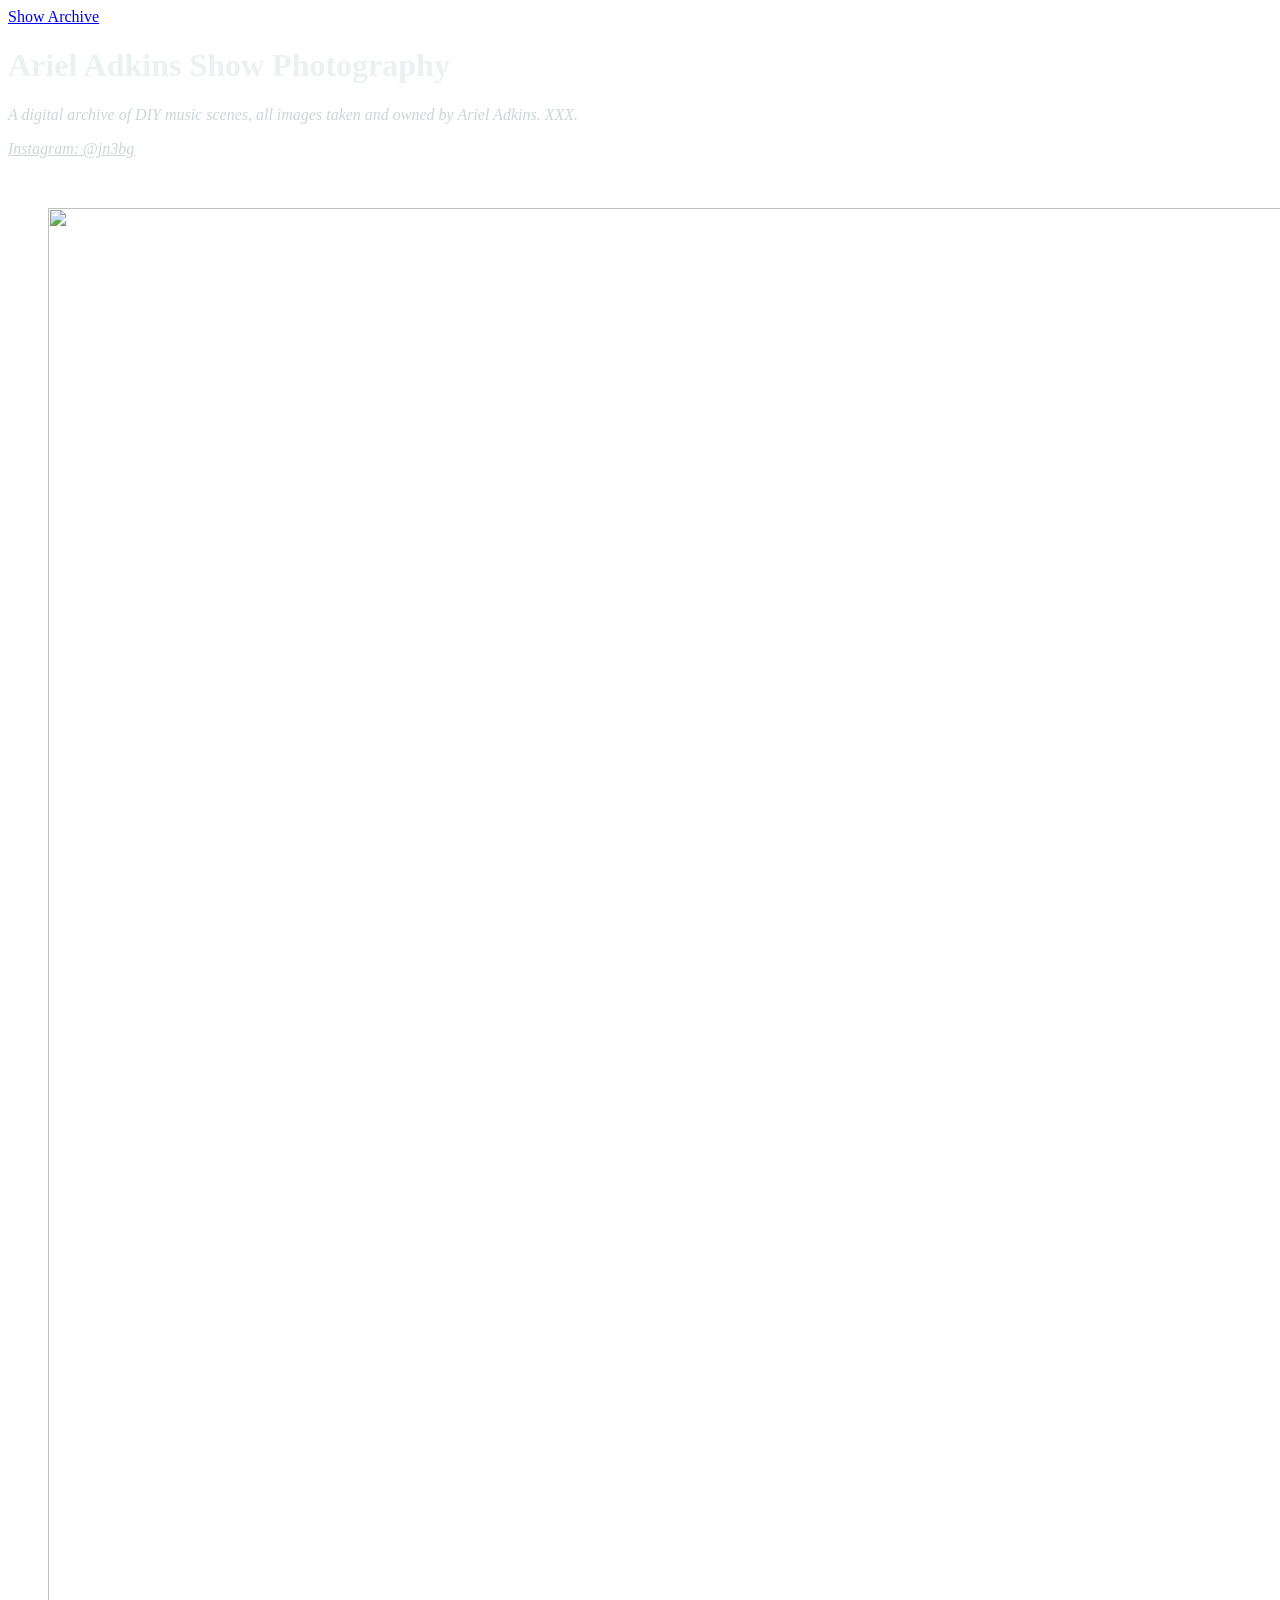
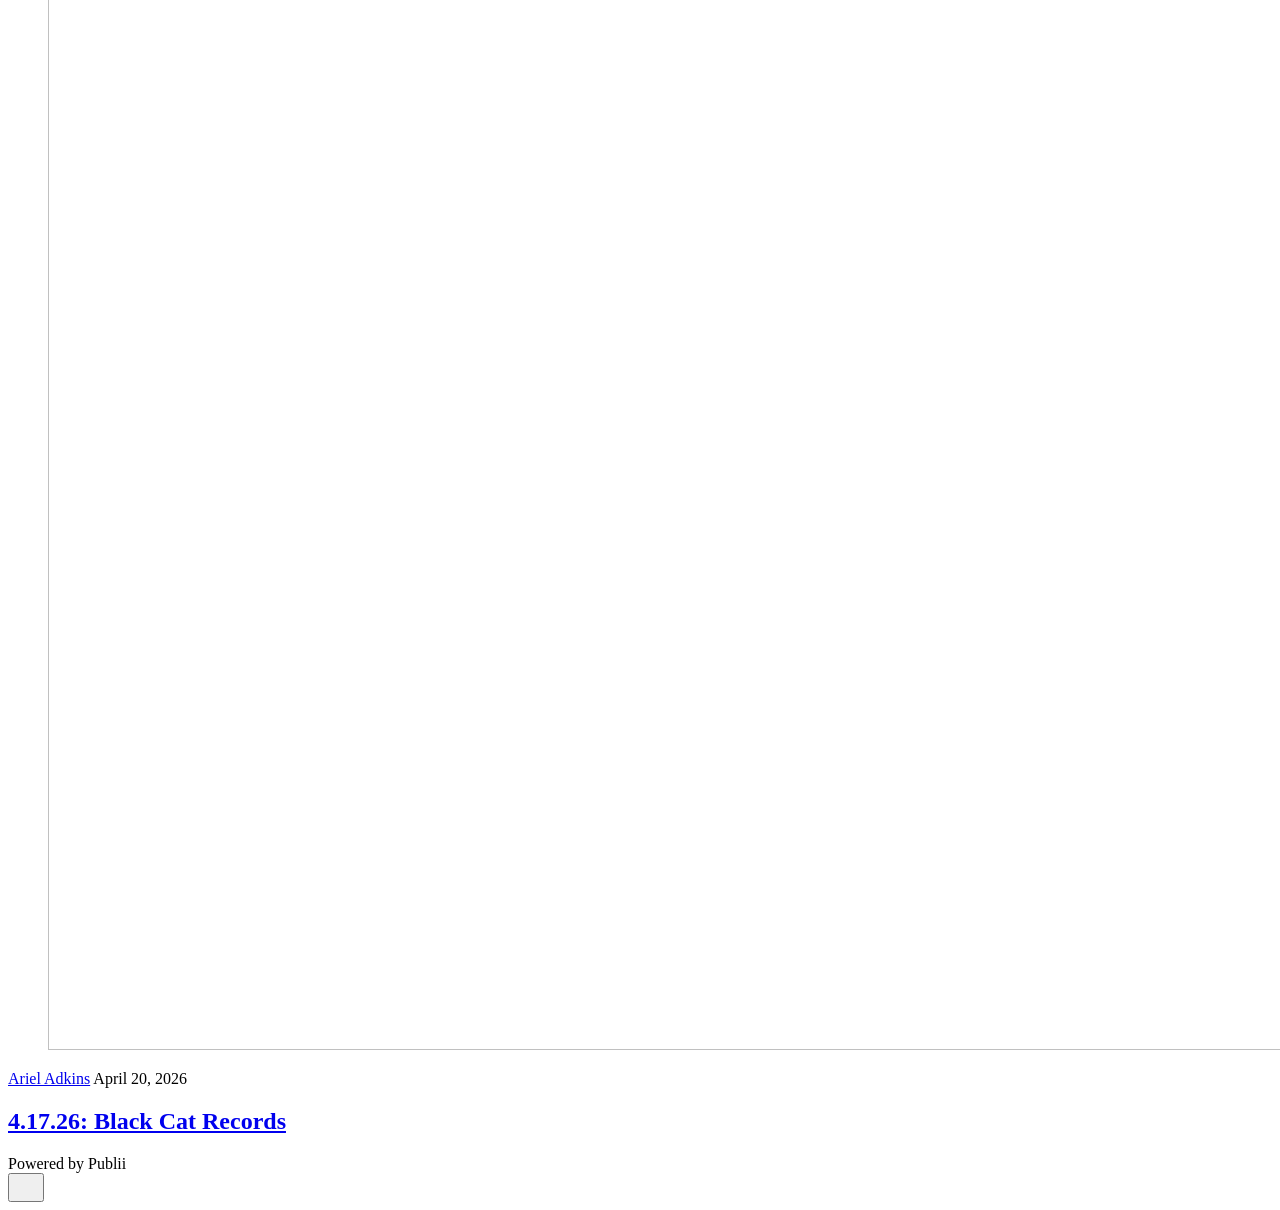
==== index.html @ a2e38326 "i am a burger!" ====
<!DOCTYPE html><html lang="en-gb"><head><meta charset="utf-8"><meta http-equiv="X-UA-Compatible" content="IE=edge"><meta name="viewport" content="width=device-width,initial-scale=1"><title>Show Archive</title><meta name="generator" content="Publii Open-Source CMS for Static Site"><link rel="canonical" href="https://arieladkins.net/"><link rel="alternate" type="application/atom+xml" href="https://arieladkins.net/feed.xml" title="Show Archive - RSS"><link rel="alternate" type="application/json" href="https://arieladkins.net/feed.json" title="Show Archive - JSON"><meta property="og:title" content="Show Archive"><meta property="og:site_name" content="Show Archive"><meta property="og:description" content=""><meta property="og:url" content="https://arieladkins.net/"><meta property="og:type" content="website"><link rel="stylesheet" href="https://arieladkins.net/assets/css/style.css?v=22a7cbe52fd08e51d34d568ba6e0c892"><script type="application/ld+json">{"@context":"http://schema.org","@type":"Organization","name":"Show Archive","url":"https://arieladkins.net/"}</script><noscript><style>img[loading] {
                    opacity: 1;
                }</style></noscript></head><body class="home-template"><header class="top js-header"><a class="logo" href="https://arieladkins.net/">Show Archive</a></header><main><div class="hero hero--noimage"><header class="hero__content hero__content--centered"><div class="wrapper"><h1><span style="color: #ecf0f1;">Ariel Adkins Show Photography</span></h1><p><span style="color: #ced4d9;"><em>A digital archive of DIY music scenes, all images taken and owned by Ariel Adkins. XXX.</em></span></p><p><span style="text-decoration: underline;"><span style="color: #ced4d9; text-decoration: underline;"><em><a href="https://www.instagram.com/jn3bg?igsh=MXV5cmlkMTVyb2J1dA%3D%3D&amp;utm_source=qr" target="_blank" rel="noopener" style="color: #ced4d9; text-decoration: underline;">Instagram: @jn3bg</a></em></span></span></p><p> </p></div></header></div><div class="wrapper feed"><article class="feed__item feed__item--centered"><figure class="feed__image"><img src="https://arieladkins.net/media/posts/10/100_2893.jpeg" srcset="https://arieladkins.net/media/posts/10/responsive/100_2893-xs.jpeg 640w, https://arieladkins.net/media/posts/10/responsive/100_2893-sm.jpeg 768w, https://arieladkins.net/media/posts/10/responsive/100_2893-md.jpeg 1024w" sizes="(min-width: 600px) calc(4.38vw + 143px), 87.86vw" loading="lazy" height="2442" width="3664" alt=""></figure><div class="feed__content"><header><div class="feed__meta"><a href="https://arieladkins.net/authors/ariel-adkins/" class="feed__author">Ariel Adkins</a> <time datetime="2026-04-20T20:15" class="feed__date">April 20, 2026</time></div><h2 class="feed__title"><a href="https://arieladkins.net/b-2.html">4.17.26: Black Cat Records</a></h2></header><p></p></div></article></div></main><footer class="footer"><div class="wrapper"><div class="footer__copyright">Powered by Publii</div><button id="backToTop" class="footer__bttop" aria-label="Back to top" title="Back to top"><svg width="20" height="20"><use xlink:href="https://arieladkins.net/assets/svg/svg-map.svg#toparrow"/></svg></button></div></footer><script defer="defer" src="https://arieladkins.net/assets/js/scripts.min.js?v=d0fc1030089a37f93a2d51bf6d07565c"></script><script>window.publiiThemeMenuConfig={mobileMenuMode:'sidebar',animationSpeed:300,submenuWidth: 'auto',doubleClickTime:500,mobileMenuExpandableSubmenus:true,relatedContainerForOverlayMenuSelector:'.top'};</script><script>var images = document.querySelectorAll('img[loading]');
        for (var i = 0; i < images.length; i++) {
            if (images[i].complete) {
                images[i].classList.add('is-loaded');
            } else {
                images[i].addEventListener('load', function () {
                    this.classList.add('is-loaded');
                }, false);
            }
        }</script></body></html>
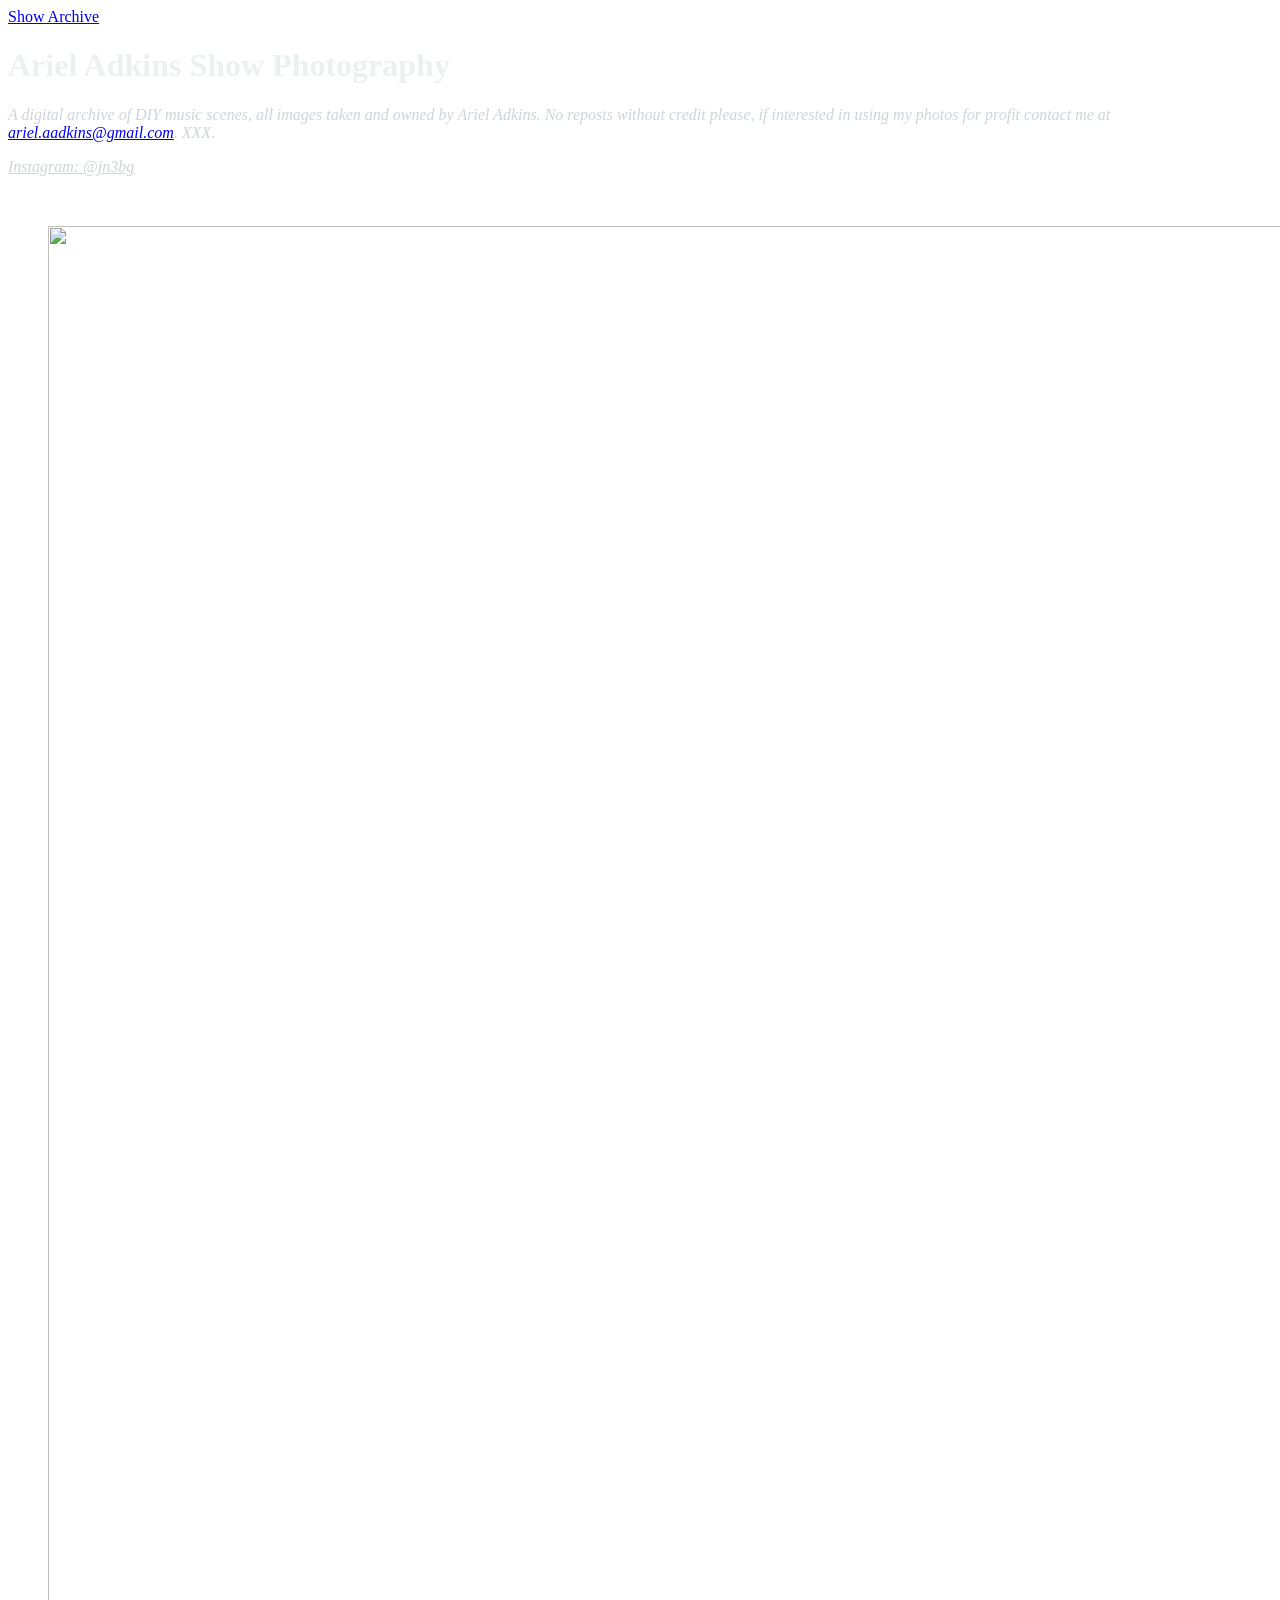
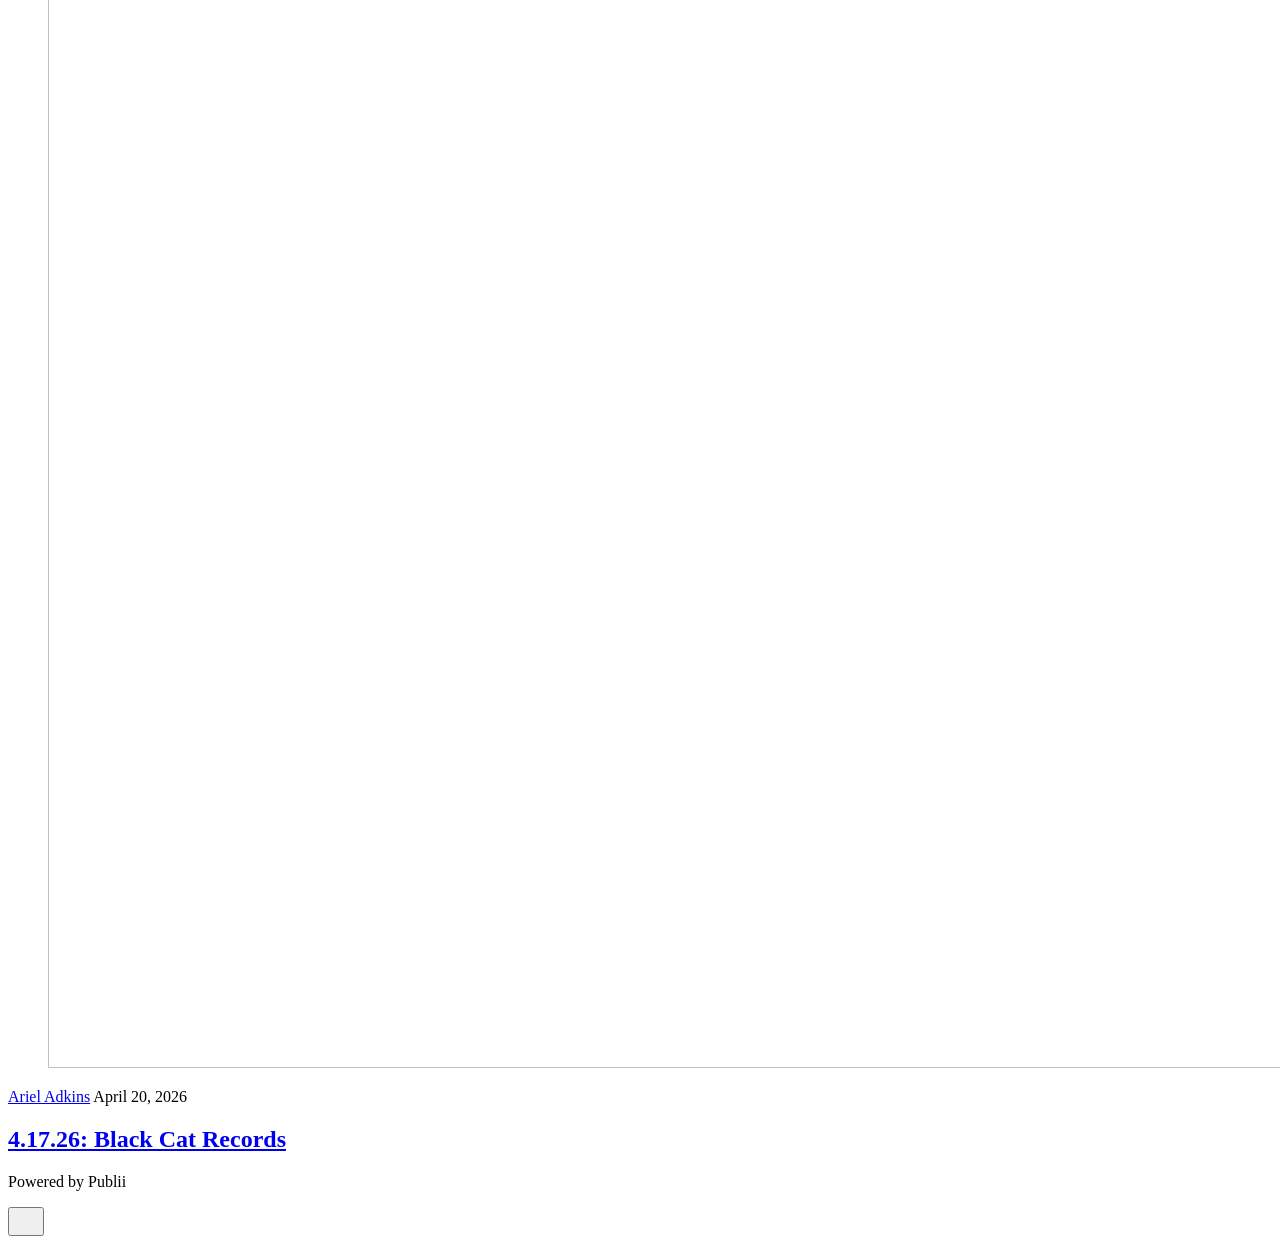
==== commit 5991eaa8: "i am a burger!" ====
--- a/index.html
+++ b/index.html
@@ -1,6 +1,6 @@
 <!DOCTYPE html><html lang="en-gb"><head><meta charset="utf-8"><meta http-equiv="X-UA-Compatible" content="IE=edge"><meta name="viewport" content="width=device-width,initial-scale=1"><title>Show Archive</title><meta name="generator" content="Publii Open-Source CMS for Static Site"><link rel="canonical" href="https://arieladkins.net/"><link rel="alternate" type="application/atom+xml" href="https://arieladkins.net/feed.xml" title="Show Archive - RSS"><link rel="alternate" type="application/json" href="https://arieladkins.net/feed.json" title="Show Archive - JSON"><meta property="og:title" content="Show Archive"><meta property="og:site_name" content="Show Archive"><meta property="og:description" content=""><meta property="og:url" content="https://arieladkins.net/"><meta property="og:type" content="website"><link rel="stylesheet" href="https://arieladkins.net/assets/css/style.css?v=22a7cbe52fd08e51d34d568ba6e0c892"><script type="application/ld+json">{"@context":"http://schema.org","@type":"Organization","name":"Show Archive","url":"https://arieladkins.net/"}</script><noscript><style>img[loading] {
                     opacity: 1;
-                }</style></noscript></head><body class="home-template"><header class="top js-header"><a class="logo" href="https://arieladkins.net/">Show Archive</a></header><main><div class="hero hero--noimage"><header class="hero__content hero__content--centered"><div class="wrapper"><h1><span style="color: #ecf0f1;">Ariel Adkins Show Photography</span></h1><p><span style="color: #ced4d9;"><em>A digital archive of DIY music scenes, all images taken and owned by Ariel Adkins. XXX.</em></span></p><p><span style="text-decoration: underline;"><span style="color: #ced4d9; text-decoration: underline;"><em><a href="https://www.instagram.com/jn3bg?igsh=MXV5cmlkMTVyb2J1dA%3D%3D&amp;utm_source=qr" target="_blank" rel="noopener" style="color: #ced4d9; text-decoration: underline;">Instagram: @jn3bg</a></em></span></span></p><p> </p></div></header></div><div class="wrapper feed"><article class="feed__item feed__item--centered"><figure class="feed__image"><img src="https://arieladkins.net/media/posts/10/100_2893.jpeg" srcset="https://arieladkins.net/media/posts/10/responsive/100_2893-xs.jpeg 640w, https://arieladkins.net/media/posts/10/responsive/100_2893-sm.jpeg 768w, https://arieladkins.net/media/posts/10/responsive/100_2893-md.jpeg 1024w" sizes="(min-width: 600px) calc(4.38vw + 143px), 87.86vw" loading="lazy" height="2442" width="3664" alt=""></figure><div class="feed__content"><header><div class="feed__meta"><a href="https://arieladkins.net/authors/ariel-adkins/" class="feed__author">Ariel Adkins</a> <time datetime="2026-04-20T20:15" class="feed__date">April 20, 2026</time></div><h2 class="feed__title"><a href="https://arieladkins.net/b-2.html">4.17.26: Black Cat Records</a></h2></header><p></p></div></article></div></main><footer class="footer"><div class="wrapper"><div class="footer__copyright">Powered by Publii</div><button id="backToTop" class="footer__bttop" aria-label="Back to top" title="Back to top"><svg width="20" height="20"><use xlink:href="https://arieladkins.net/assets/svg/svg-map.svg#toparrow"/></svg></button></div></footer><script defer="defer" src="https://arieladkins.net/assets/js/scripts.min.js?v=d0fc1030089a37f93a2d51bf6d07565c"></script><script>window.publiiThemeMenuConfig={mobileMenuMode:'sidebar',animationSpeed:300,submenuWidth: 'auto',doubleClickTime:500,mobileMenuExpandableSubmenus:true,relatedContainerForOverlayMenuSelector:'.top'};</script><script>var images = document.querySelectorAll('img[loading]');
+                }</style></noscript></head><body class="home-template"><header class="top js-header"><a class="logo" href="https://arieladkins.net/">Show Archive</a></header><main><div class="hero hero--noimage"><header class="hero__content hero__content--centered"><div class="wrapper"><h1><span style="color: #ecf0f1;">Ariel Adkins Show Photography</span></h1><p><span style="color: #ced4d9;"><em>A digital archive of DIY music scenes, all images taken and owned by Ariel Adkins. No reposts without credit please, if interested in using my photos for profit contact me at <a href="mailto:ariel.aadkins@gmail.com">ariel.aadkins@gmail.com</a>. XXX.</em></span></p><p><span style="text-decoration: underline;"><span style="color: #ced4d9; text-decoration: underline;"><em><a href="https://www.instagram.com/jn3bg?igsh=MXV5cmlkMTVyb2J1dA%3D%3D&amp;utm_source=qr" target="_blank" rel="noopener" style="color: #ced4d9; text-decoration: underline;">Instagram: @jn3bg</a></em></span></span></p><p> </p></div></header></div><div class="wrapper feed"><article class="feed__item feed__item--centered"><figure class="feed__image"><img src="https://arieladkins.net/media/posts/10/100_2893.jpeg" srcset="https://arieladkins.net/media/posts/10/responsive/100_2893-xs.jpeg 640w, https://arieladkins.net/media/posts/10/responsive/100_2893-sm.jpeg 768w, https://arieladkins.net/media/posts/10/responsive/100_2893-md.jpeg 1024w" sizes="(min-width: 600px) calc(4.38vw + 143px), 87.86vw" loading="lazy" height="2442" width="3664" alt=""></figure><div class="feed__content"><header><div class="feed__meta"><a href="https://arieladkins.net/authors/ariel-adkins/" class="feed__author">Ariel Adkins</a> <time datetime="2026-04-20T20:15" class="feed__date">April 20, 2026</time></div><h2 class="feed__title"><a href="https://arieladkins.net/b-2.html">4.17.26: Black Cat Records</a></h2></header><p></p></div></article></div></main><footer class="footer"><div class="wrapper"><div class="footer__copyright"><p>Powered by Publii</p></div><button id="backToTop" class="footer__bttop" aria-label="Back to top" title="Back to top"><svg width="20" height="20"><use xlink:href="https://arieladkins.net/assets/svg/svg-map.svg#toparrow"/></svg></button></div></footer><script defer="defer" src="https://arieladkins.net/assets/js/scripts.min.js?v=d0fc1030089a37f93a2d51bf6d07565c"></script><script>window.publiiThemeMenuConfig={mobileMenuMode:'sidebar',animationSpeed:300,submenuWidth: 'auto',doubleClickTime:500,mobileMenuExpandableSubmenus:true,relatedContainerForOverlayMenuSelector:'.top'};</script><script>var images = document.querySelectorAll('img[loading]');
         for (var i = 0; i < images.length; i++) {
             if (images[i].complete) {
                 images[i].classList.add('is-loaded');
